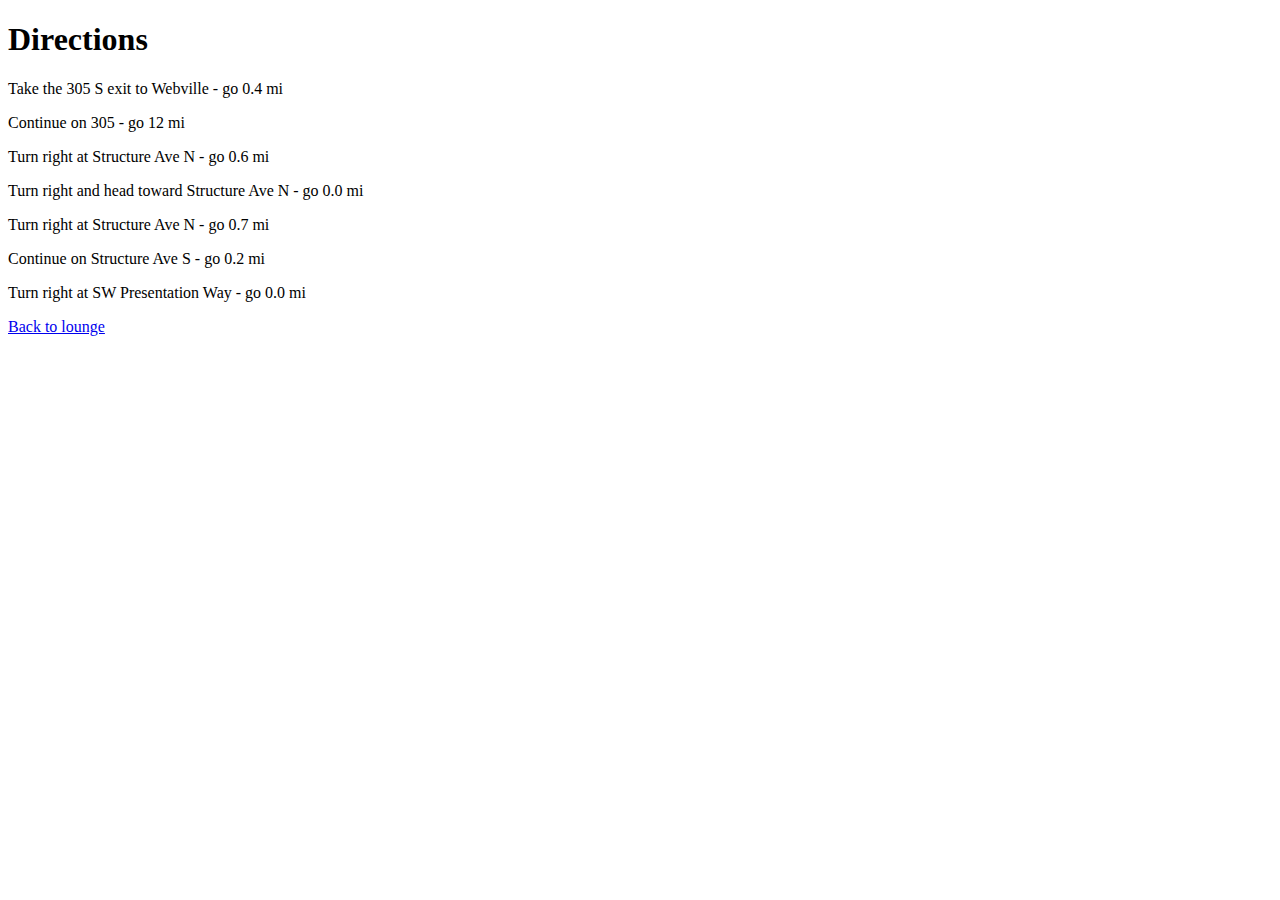
==== about/directions.html @ 676ded61 "Add repository to GitHub" ====
<!DOCTYPE html>
<html lang="en">
  <head>
    <meta charset="UTF-8">
    <title>Head First Lounge Directions</title>
  </head>
  <body>
    <h1>Directions</h1>
    <p>Take the 305 S exit to Webville - go 0.4 mi</p>
    <p>Continue on 305 - go 12 mi</p>
    <p>Turn right at Structure Ave N - go 0.6 mi</p>
    <p>Turn right and head toward Structure Ave N - go 0.0 mi</p>
    <p>Turn right at Structure Ave N - go 0.7 mi</p>
    <p>Continue on Structure Ave S - go 0.2 mi</p>
    <p>Turn right at SW Presentation Way - go 0.0 mi</p>
    <a href="../index.html">Back to lounge</a>
  </body>
</html>
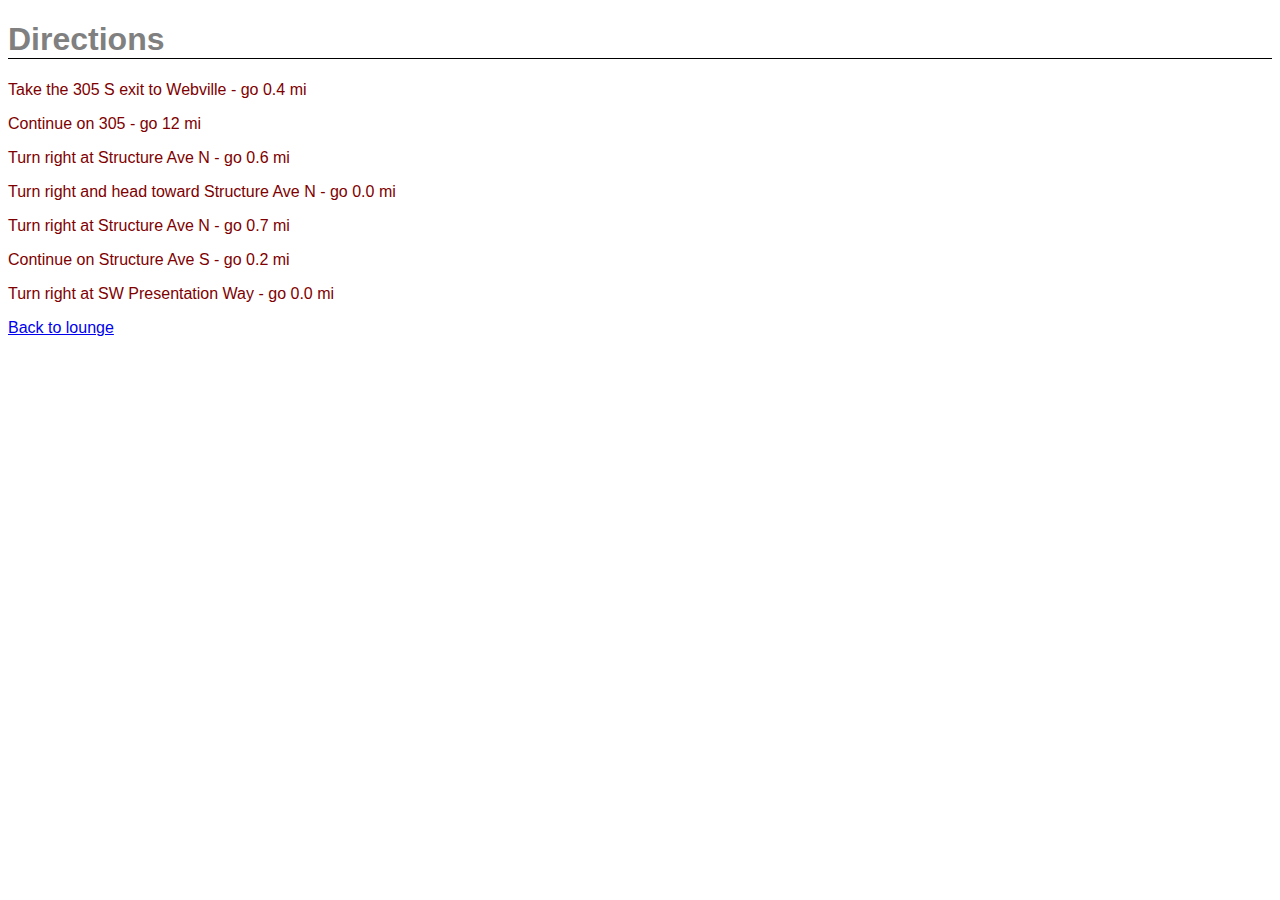
==== commit 9772a466: "24.08.2022" ====
--- a/about/directions.html
+++ b/about/directions.html
@@ -3,6 +3,7 @@
   <head>
     <meta charset="UTF-8">
     <title>Head First Lounge Directions</title>
+    <link type="text/css" rel="stylesheet" href="../lounge.css"/>
   </head>
   <body>
     <h1>Directions</h1>
--- a/lounge.css
+++ b/lounge.css
@@ -0,0 +1,12 @@
+body {
+    font-family: sans-serif;
+}
+h1, h2 {
+    color: gray;
+}
+h1 {
+    border-bottom: 1px solid black;
+}
+p {
+    color: maroon;
+}